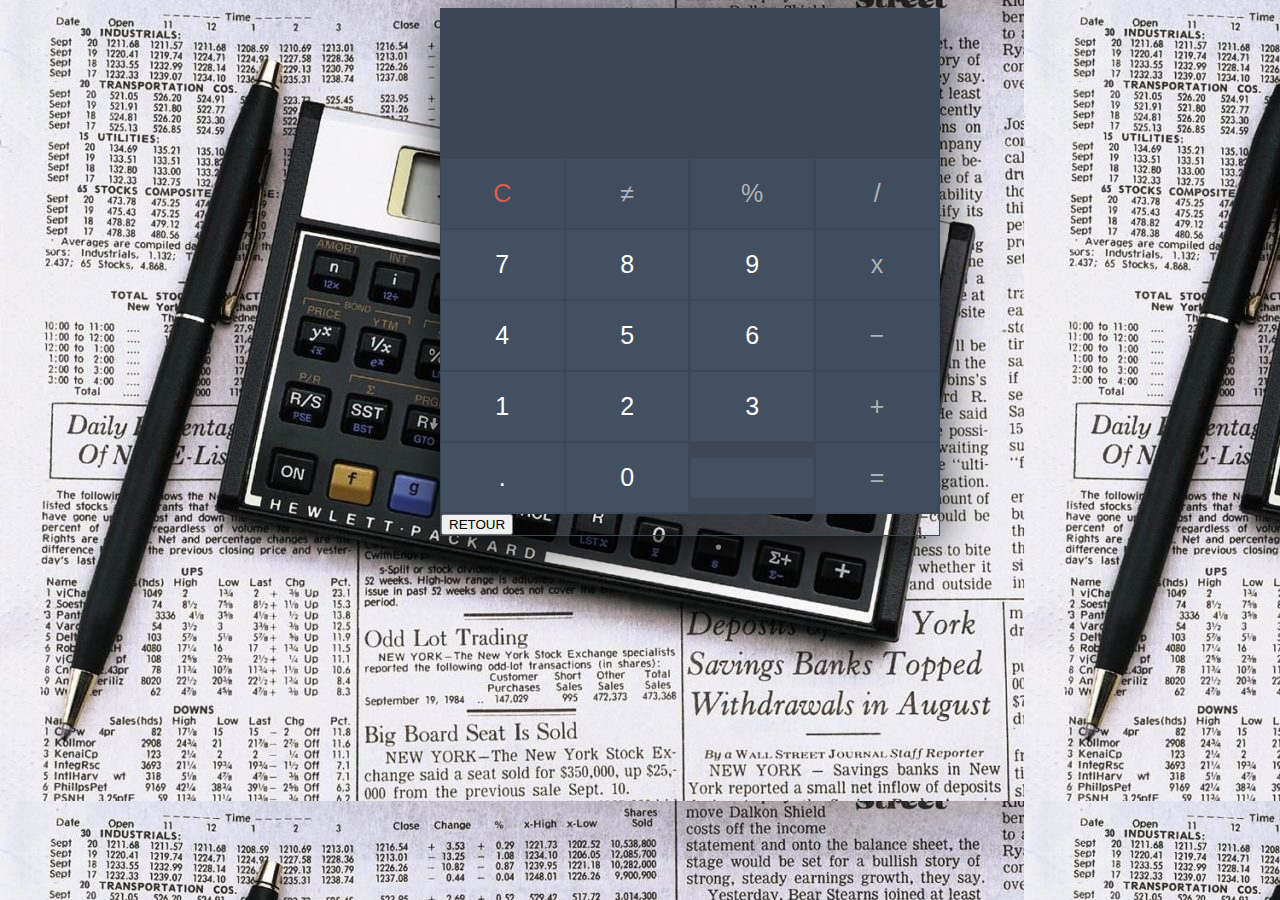
==== indexcalc.html @ 7665d598 "Add files via upload" ====
<!DOCTYPE html>
<html lang="en">

<head>
    <meta charset="UTF-8">
    <meta name="viewport" content="width=device-width, initial-scale=1.0">
    <title>Document</title>
    <link rel="stylesheet" href="stylecalc.css">
</head>

<body>
    <div class="container">
        <div class="calc-body">
            <div class="calc-screen">
                <div class="calc-typed" id="resultat"></div>
            </div>
            <div class="calc-button-row">
                <div class="button c" onclick="presser('C')">C</div>
                <div class="button l" onclick="presser('#')">≠</div>
                <div class="button l" onclick="presser('%')">%</div>
                <div class="button l" onclick="presser('/')">/</div>
            </div>
            <div class="calc-button-row">
                <div class="button" onclick="presser('7')">7</div>
                <div class="button" onclick="presser('8')">8</div>
                <div class="button" onclick="presser('9')">9</div>
                <div class="button l" onclick="presser('*')">x</div>
            </div>
            <div class="calc-button-row">
                <div class="button" onclick="presser('4')">4</div>
                <div class="button" onclick="presser('5')">5</div>
                <div class="button" onclick="presser('6')">6</div>
                <div class="button l" onclick="presser('-')">−</div>
            </div>
            <div class="calc-button-row">
                <div class="button" onclick="presser('1')">1</div>
                <div class="button" onclick="presser('2')">2</div>
                <div class="button" onclick="presser('3')">3</div>
                <div class="button l" onclick="presser('+')">+</div>
            </div>
            <div class="calc-button-row">
                <div class="button" onclick="presser('.')">.</div>
                <div class="button" onclick="presser('0')">0</div>
                <div class="button">
                </div>
                <div class="button l" onclick="calculer('=')">=</div>
            </div>

            <div>
               <a href="indexrico.html"> <button type="button" class="btn btn-primary btn-lg">RETOUR</button></a>
            </div>
        </div>
    </div>
    <Script src="math.js"></Script>

    <script src="javacalc.js"></script>
</body>

</html>
---- stylecalc.css ----
* {
    box-sizing: border-box;
    font-family: 'Roboto', sans-serif;
  }
  
  body {
    background-color: white;
    background-image: url(calculatrice.jpg);
  }
  
  .container {
    width: 400px;
    margin: auto;
  }
  
  .calc-body {
    width: 500px;
    margin: auto;
    min-height: 400px;
    border: solid 1px #3A4655;
    box-shadow: 0 8px 50px -7px black;
  }
  
  .calc-screen {
    background: #3A4655;
    width: 100%;
    height: 150px;
    padding: 20px;
  }
  
  .calc-operation {
    text-align: right;
    color: #727B86;
    font-size: 21px;
    padding-bottom: 10px;
    border-bottom: dotted 1px;
  }
  
  .calc-typed {
    margin-top: 20px;
    font-size: 45px;
    text-align: right;
    color: #fff;
  }
  
  .calc-button-row {
    width: 100%;
    background: #3C4857;
  }
  
  .button {
    width: 25%;
    background: #425062;
    color: #fff;
    padding: 20px;
    display: inline-block;
    font-size: 25px;
    text-align: center;
    vertical-align: middle;
    margin-right: -4px;
    border-right: solid 2px #3C4857;
    border-bottom: solid 2px #3C4857;
    transition: all 0.2s ease-in-out;
  }
  
  .button.l {
    color: #AEB3BA;
    background: #404D5E;
  }
  
  .button.c {
    color: #D95D4E;
    background: #404D5E;
  }
  
  .button:hover {
    background: #E0B612;
    transform: rotate(5deg);
  }
  
  .button.c:hover,
  .button.l:hover {
    background: #E0B612;
    color: #fff;
  }
  
  .blink-me {
    color: #E0B612;
  }
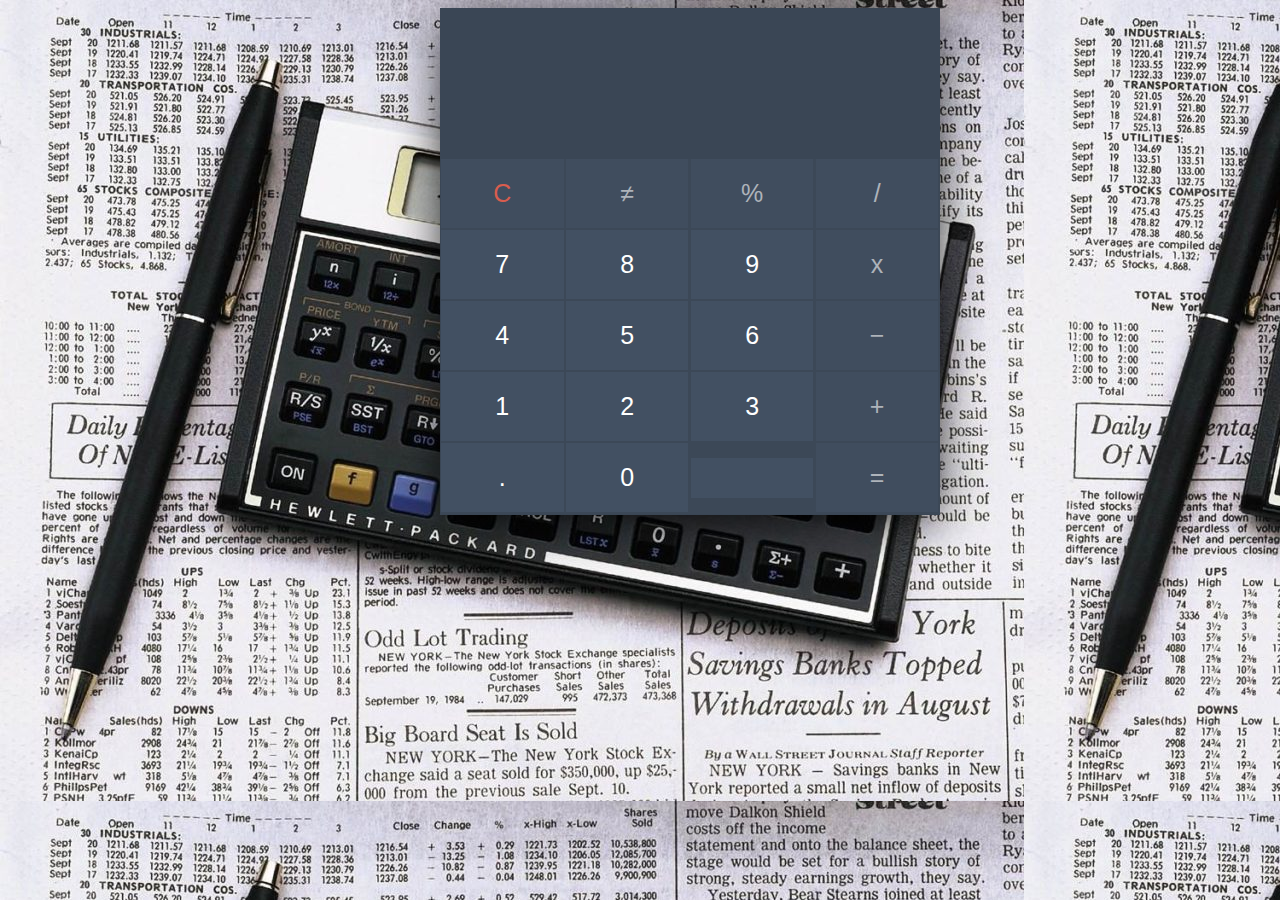
==== commit 090e5ed2: "Update indexcalc.html" ====
--- a/indexcalc.html
+++ b/indexcalc.html
@@ -46,9 +46,7 @@
                 <div class="button l" onclick="calculer('=')">=</div>
             </div>
 
-            <div>
-               <a href="indexrico.html"> <button type="button" class="btn btn-primary btn-lg">RETOUR</button></a>
-            </div>
+          
         </div>
     </div>
     <Script src="math.js"></Script>
@@ -56,4 +54,4 @@
     <script src="javacalc.js"></script>
 </body>
 
-</html>+</html>
